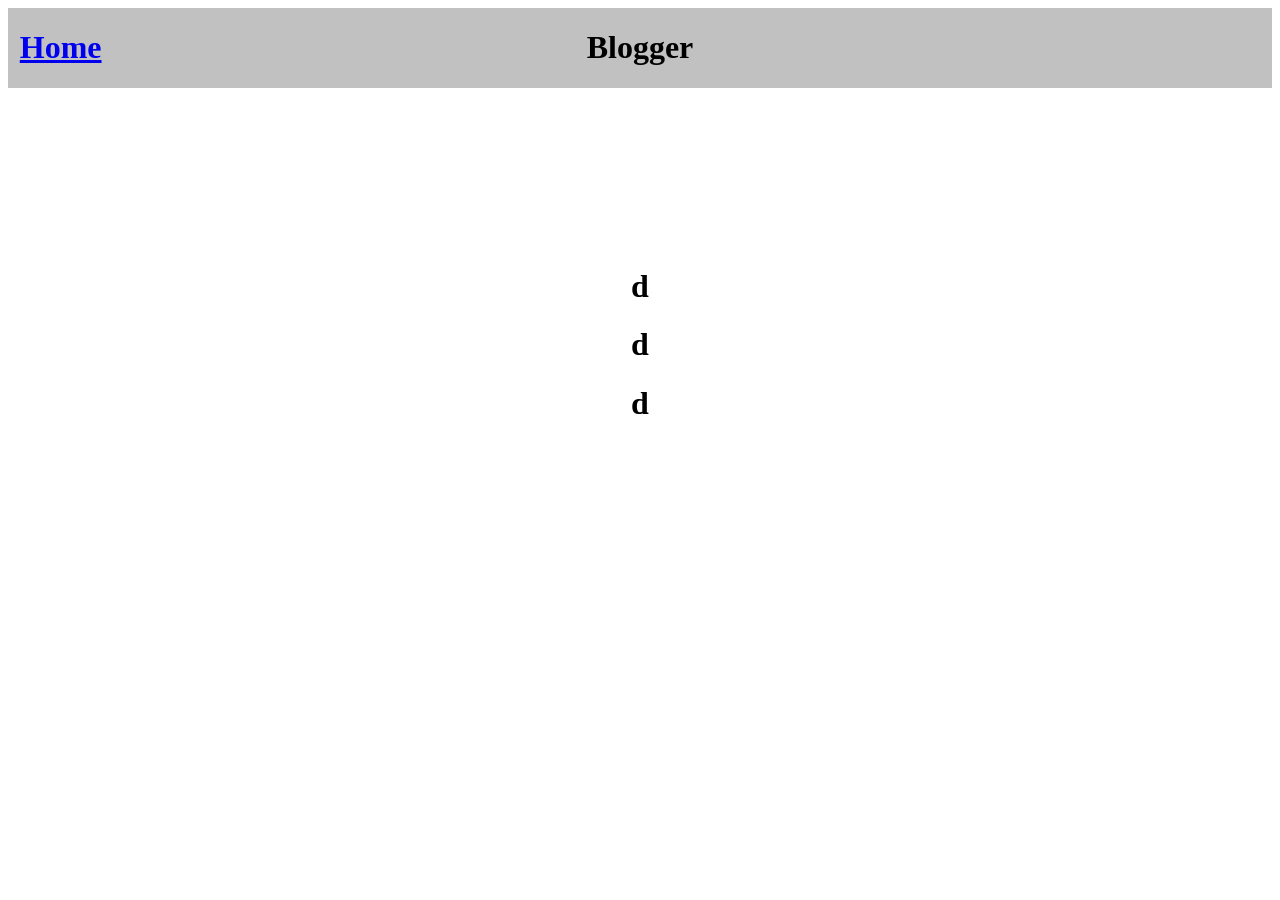
==== Aanpassen.html @ 26b0c627 "Index pagina is klaar" ====
<!DOCTYPE html>
<html lang="en">
<head>
    <meta charset="UTF-8">
    <title>Aanpassen</title>
    <link rel="stylesheet" href="Home-pagina.css">
</head>
<body>

    <div id="TopBar">
        <h1><a href="Index.html">Home</a></h1>
        <h1>Blogger</h1>
    </div>

    <div class="Midden">
        <div><h1>d</h1></div>
        <div><h1>d</h1></div>
        <div><h1>d</h1></div>
    </div>

</body>
</html>
---- Home-pagina.css ----
#TopBar{
    background-color: #c1c1c1;
    width: 100%;
    display: grid;
    grid-template-columns: 1fr 10fr 1fr;
    text-align: center;
}

.center {
    display: flex;
    justify-content: center;
    align-items: center;
    margin-top: 10vh;
}

#Grid3f {
    display: grid;
    grid-template-columns: 3fr 3fr 3fr;
    text-align: center;
}

.bottom{
    margin-top: 80vh;
}

.Grid10fr{
    display: grid;
    grid-template-columns: 1fr 10fr 1fr;
    text-align: center;
}

.Midden{
    margin-top: 20vh;
    text-align: center;
}
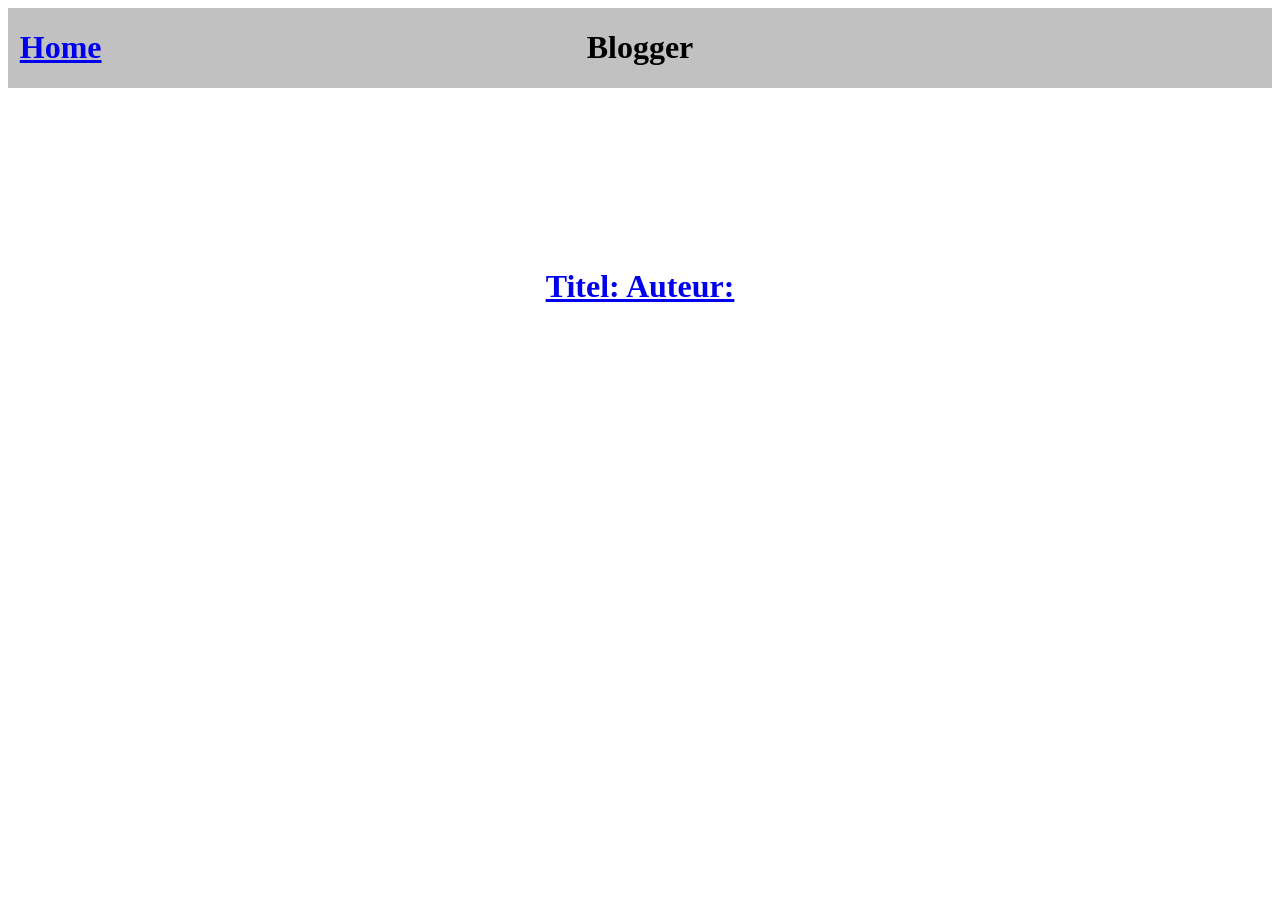
==== commit ef4a6d38: "Css html klaar" ====
--- a/Aanpassen.html
+++ b/Aanpassen.html
@@ -13,10 +13,10 @@
     </div>
 
     <div class="Midden">
-        <div><h1>d</h1></div>
-        <div><h1>d</h1></div>
-        <div><h1>d</h1></div>
+        <a href="./Aanpass.html"><h1>Titel:         Auteur: </h1></a>
     </div>
+
+    
 
 </body>
 </html>
